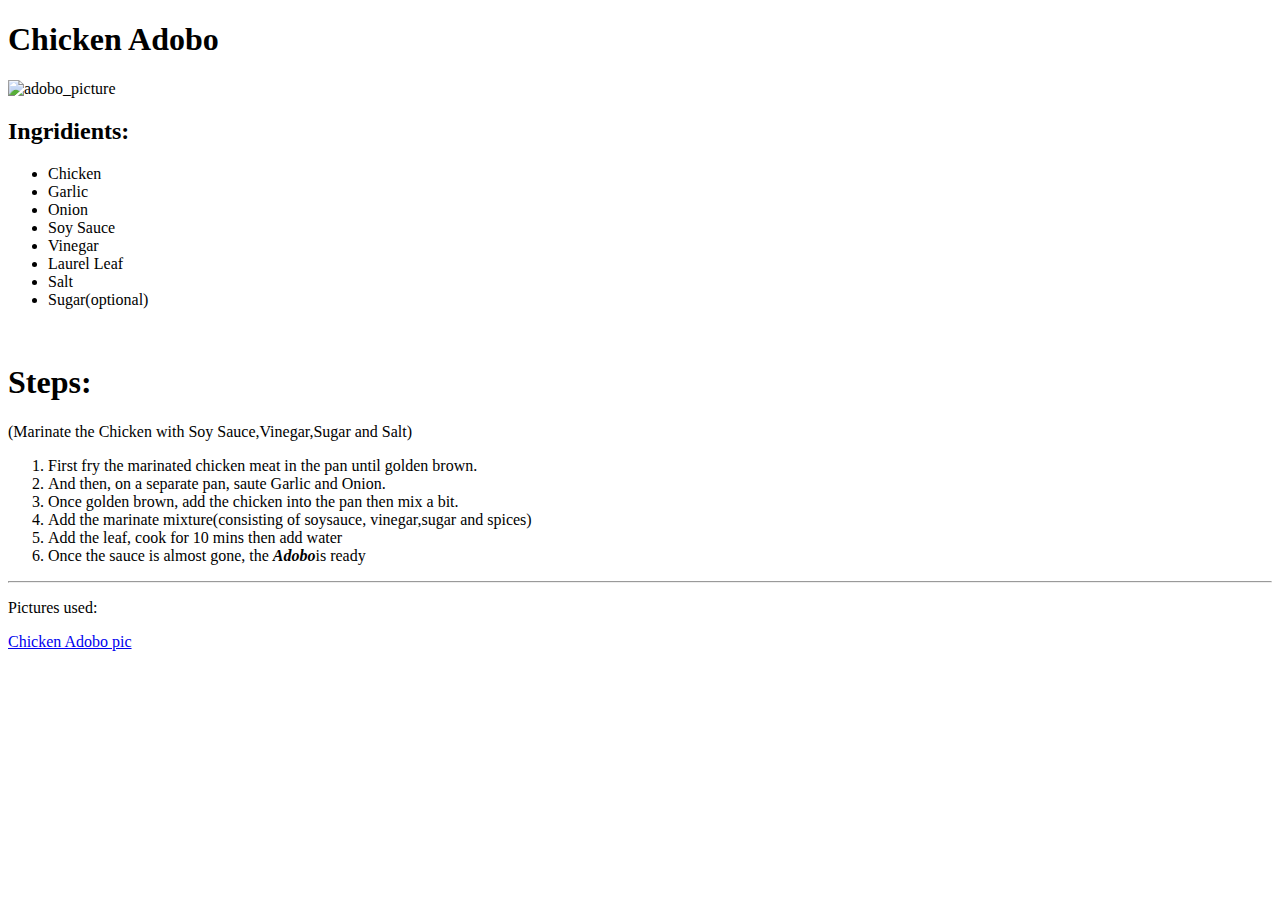
==== adobo.html @ 3f3f6e71 "Changed the name index.html to adobo.html" ====
<!DOCTYPE html>
<html lang="en">
<head>
    <meta charset="UTF-8">
    <meta name="viewport" content="width=device-width, initial-scale=1.0">
    <title>Recipes</title>
</head>
<body>
    <h1><strong> Chicken Adobo </strong></h1>
    <img src="https://panlasangpinoy.com/wp-content/uploads/2018/11/Chicken-Adobo-Recipe.jpg" alt="adobo_picture">
    <h2>Ingridients:</h2>
    <ul>
        <li>Chicken</li>
        <li>Garlic</li>
        <li>Onion</li>
        <li>Soy Sauce</li>
        <li>Vinegar</li>
        <li>Laurel Leaf</li>
        <li>Salt</li>
        <li>Sugar(optional)</li>
    </ul>
    <br>
    <h1>Steps:</h1>
    <p>(Marinate the Chicken with Soy Sauce,Vinegar,Sugar and Salt)</p>
    <ol>
        <li>First fry the marinated chicken meat in the pan until golden brown.</li>
        <li>And then, on a separate pan, saute Garlic and Onion.</li>
        <li>Once golden brown, add the chicken into the pan then mix a bit.</li>
        <li>Add the marinate mixture(consisting of soysauce, vinegar,sugar and spices)</li>
        <li>Add the leaf, cook for 10 mins then add water</li>
        <li>Once the sauce is almost gone, the <strong><em>Adobo</em></strong>is ready</li>
    </ol>
    <footer>
        <hr>
        <p>Pictures used:</p>
        <a href="https://panlasangpinoy.com/wp-content/uploads/2018/11/Chicken-Adobo-Recipe.jpg">   Chicken Adobo pic</a>
    </footer>
</body>
</html>
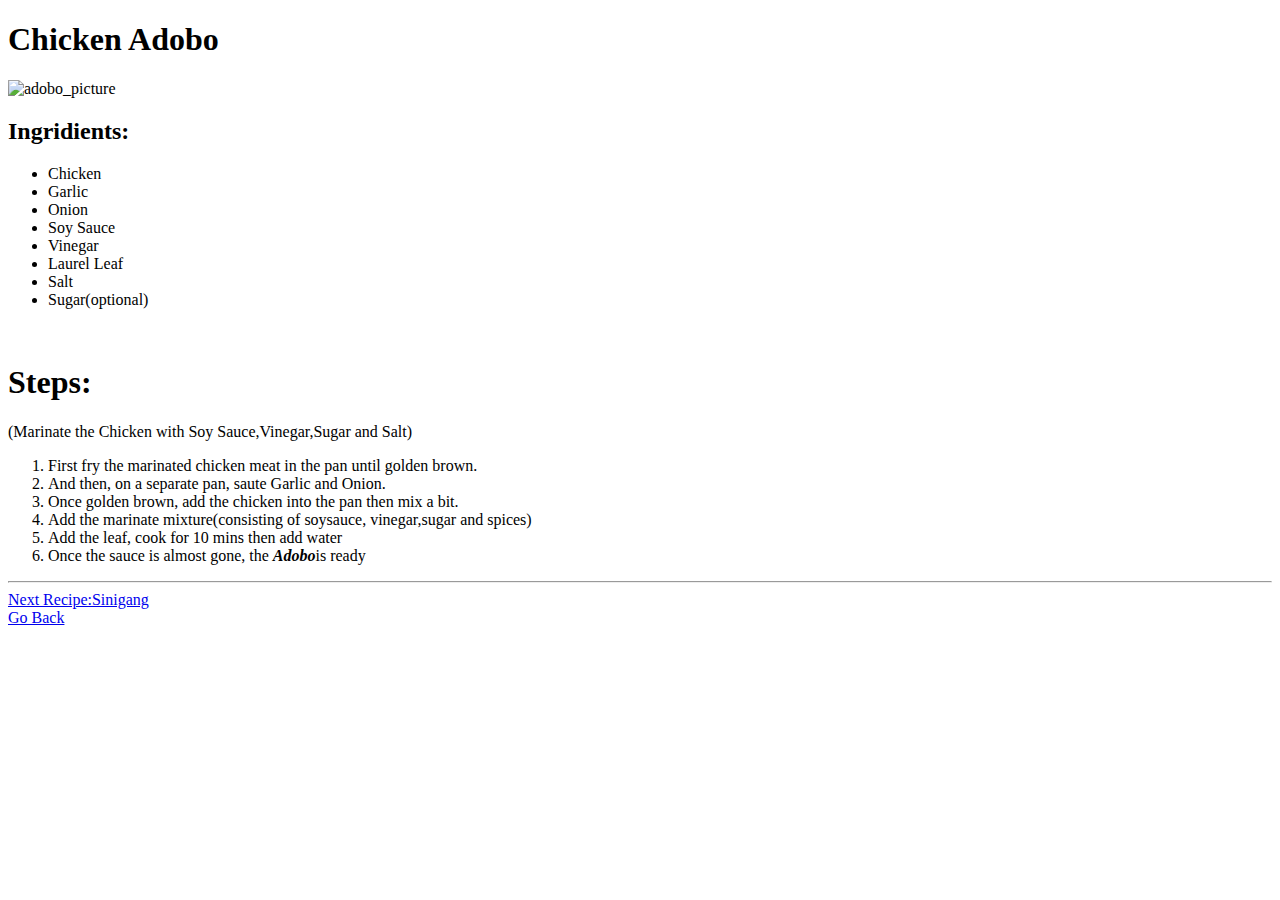
==== commit 5319e8b5: "Fixed all footer, added next, old and main page Also inserted all pictures, infos about the recipes" ====
--- a/adobo.html
+++ b/adobo.html
@@ -3,7 +3,7 @@
 <head>
     <meta charset="UTF-8">
     <meta name="viewport" content="width=device-width, initial-scale=1.0">
-    <title>Recipes</title>
+    <title>Recipe | Chicken Adobo</title>
 </head>
 <body>
     <h1><strong> Chicken Adobo </strong></h1>
@@ -32,8 +32,9 @@
     </ol>
     <footer>
         <hr>
-        <p>Pictures used:</p>
-        <a href="https://panlasangpinoy.com/wp-content/uploads/2018/11/Chicken-Adobo-Recipe.jpg">   Chicken Adobo pic</a>
+        <a href="sinigang.html">Next Recipe:Sinigang</a>
+        <br>
+        <a href="index.html">Go Back</a>
     </footer>
 </body>
 </html>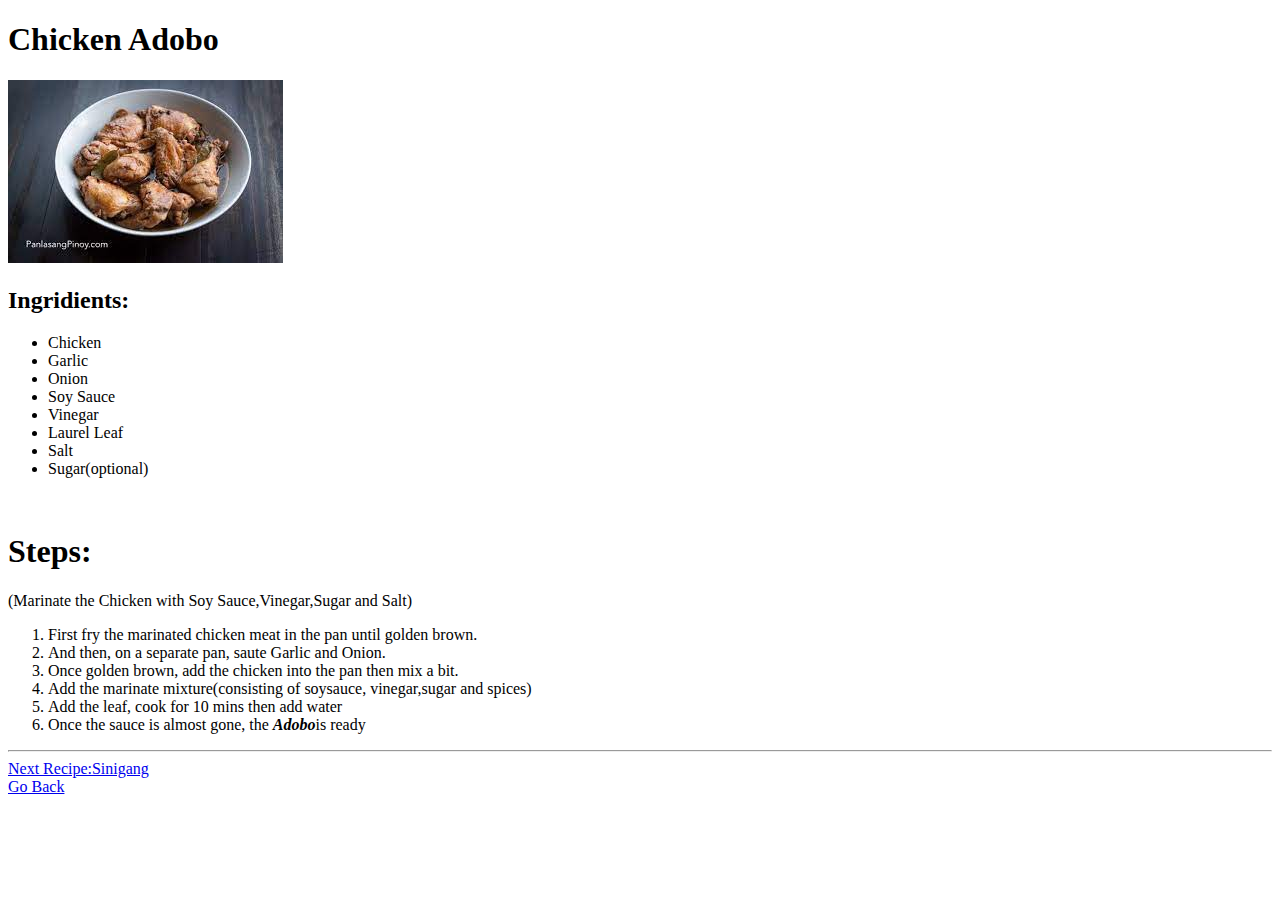
==== commit 64634884: "Finalized all pages, fixed all spacings and pics" ====
--- a/adobo.html
+++ b/adobo.html
@@ -7,7 +7,7 @@
 </head>
 <body>
     <h1><strong> Chicken Adobo </strong></h1>
-    <img src="https://panlasangpinoy.com/wp-content/uploads/2018/11/Chicken-Adobo-Recipe.jpg" alt="adobo_picture">
+    <img src="pictures/adobo.jpeg" alt="adobo_picture">
     <h2>Ingridients:</h2>
     <ul>
         <li>Chicken</li>
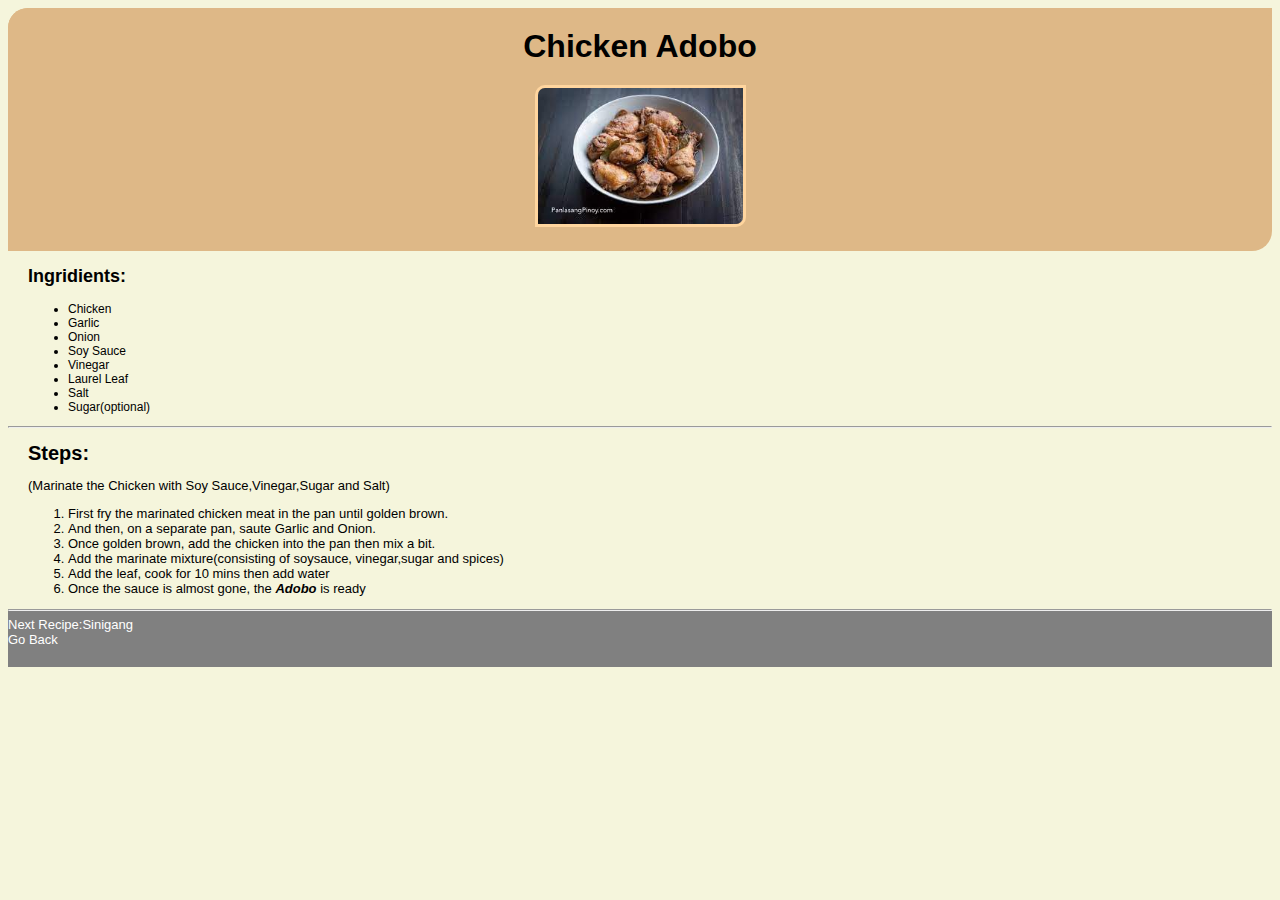
==== commit bb0d60f3: "just made different css files designed adobo.css aswell" ====
--- a/adobo.html
+++ b/adobo.html
@@ -2,34 +2,43 @@
 <html lang="en">
 <head>
     <meta charset="UTF-8">
+    <link rel="stylesheet" href="adobo.css">
     <meta name="viewport" content="width=device-width, initial-scale=1.0">
     <title>Recipe | Chicken Adobo</title>
 </head>
 <body>
-    <h1><strong> Chicken Adobo </strong></h1>
-    <img src="pictures/adobo.jpeg" alt="adobo_picture">
-    <h2>Ingridients:</h2>
-    <ul>
-        <li>Chicken</li>
-        <li>Garlic</li>
-        <li>Onion</li>
-        <li>Soy Sauce</li>
-        <li>Vinegar</li>
-        <li>Laurel Leaf</li>
-        <li>Salt</li>
-        <li>Sugar(optional)</li>
-    </ul>
-    <br>
-    <h1>Steps:</h1>
-    <p>(Marinate the Chicken with Soy Sauce,Vinegar,Sugar and Salt)</p>
-    <ol>
-        <li>First fry the marinated chicken meat in the pan until golden brown.</li>
-        <li>And then, on a separate pan, saute Garlic and Onion.</li>
-        <li>Once golden brown, add the chicken into the pan then mix a bit.</li>
-        <li>Add the marinate mixture(consisting of soysauce, vinegar,sugar and spices)</li>
-        <li>Add the leaf, cook for 10 mins then add water</li>
-        <li>Once the sauce is almost gone, the <strong><em>Adobo</em></strong>is ready</li>
-    </ol>
+    <div class="header">
+        <h1 class="header"> Chicken Adobo</h1>
+        <img src="pictures/adobo.jpeg" alt="adobo_picture">
+    </div>
+
+    <div class="rows ingridients">
+        <h2>Ingridients:</h2>
+        <ul class="ingridients">
+            <li>Chicken</li>
+            <li>Garlic</li>
+            <li>Onion</li>
+            <li>Soy Sauce</li>
+            <li>Vinegar</li>
+            <li>Laurel Leaf</li>
+            <li>Salt</li>
+            <li>Sugar(optional)</li>
+        </ul>
+    </div>
+
+    <hr>
+    <div class="rows steps">
+        <h1 id="stepz">Steps:</h1>
+        <p class="steps">(Marinate the Chicken with Soy Sauce,Vinegar,Sugar and Salt)</p>
+        <ol class="steps">
+            <li>First fry the marinated chicken meat in the pan until golden brown.</li>
+            <li>And then, on a separate pan, saute Garlic and Onion.</li>
+            <li>Once golden brown, add the chicken into the pan then mix a bit.</li>
+            <li>Add the marinate mixture(consisting of soysauce, vinegar,sugar and spices)</li>
+            <li>Add the leaf, cook for 10 mins then add water</li>
+            <li>Once the sauce is almost gone, the <strong><em>Adobo</em></strong> is ready</li>
+        </ol>
+    </div>
     <footer>
         <hr>
         <a href="sinigang.html">Next Recipe:Sinigang</a>
--- a/adobo.css
+++ b/adobo.css
@@ -0,0 +1,56 @@
+* {
+    background-color: beige;
+    font-family: sans-serif;
+}
+
+
+.header {
+    text-align: center;
+    font-family: sans-serif,Arial, Helvetica;
+    background-color: burlywood;
+    margin: 0px;
+    border-top-left-radius: 20px;
+    border-bottom-right-radius: 20px;
+    padding-bottom: 20px;
+}
+
+h1.header{
+    padding-top: 20px;
+    padding-bottom: 20px;
+
+}
+
+img {
+    width: 205px;
+    border-top-left-radius: 10px;
+    border-bottom-right-radius: 10px;
+    border-style: solid;
+    border-color: rgb(255, 213, 158);
+}
+
+.rows{
+    margin-left: 20px;
+}
+
+.rows.ingridients{
+    font-size: 12px;
+}
+
+.rows.steps{
+    font-size: small;
+}
+
+#stepz{
+    margin-bottom: 0px;
+    font-size: 20px;
+}
+footer,
+a {
+    font-size: small;
+    text-decoration: none;
+    color: white;
+    background-color: gray;
+    margin-bottom: 0;
+    padding-bottom: 20px;
+    padding-left: ;
+}
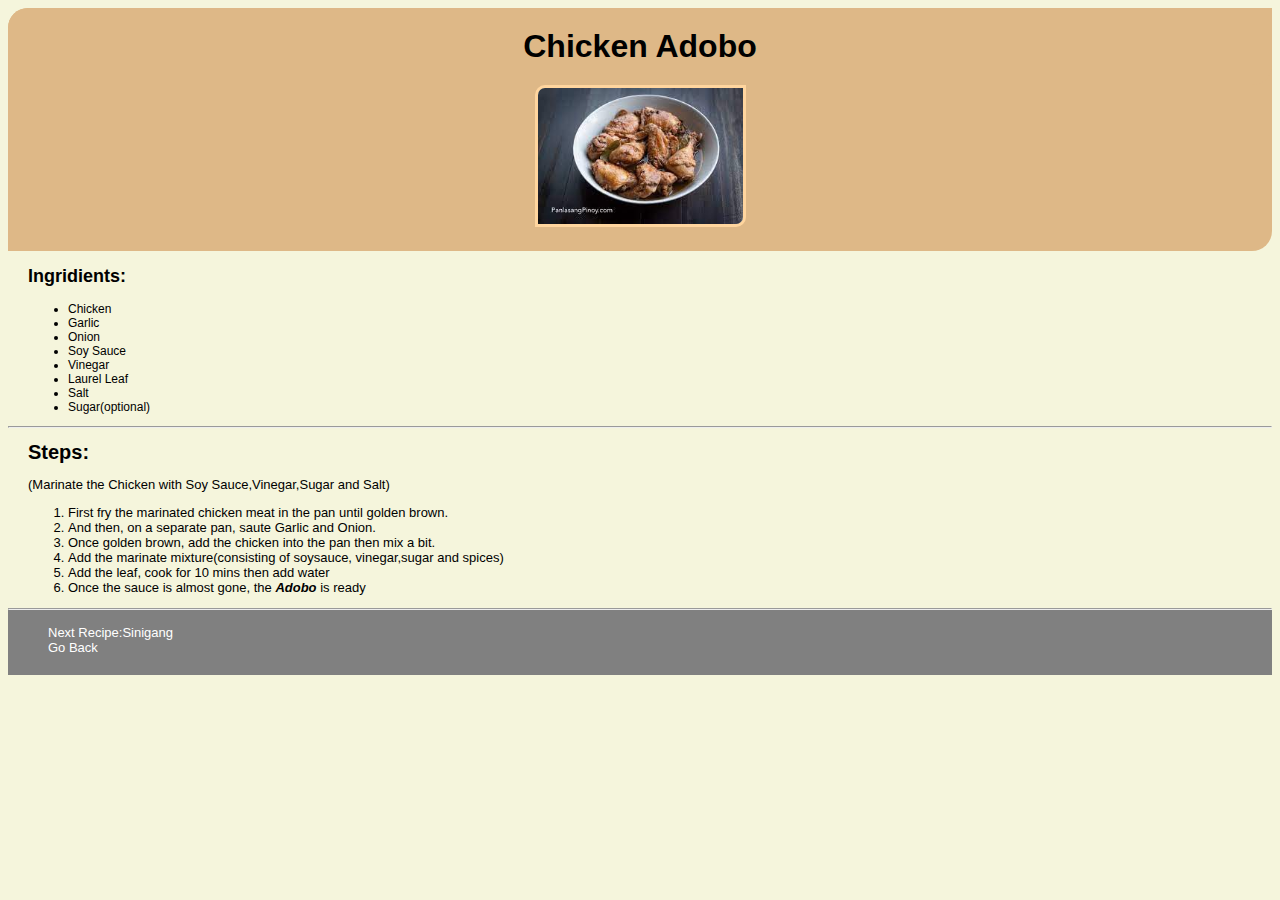
==== commit 1ab32149: "Changed adobo.css to pages.css for all page design" ====
--- a/adobo.html
+++ b/adobo.html
@@ -2,7 +2,7 @@
 <html lang="en">
 <head>
     <meta charset="UTF-8">
-    <link rel="stylesheet" href="adobo.css">
+    <link rel="stylesheet" href="pages.css">
     <meta name="viewport" content="width=device-width, initial-scale=1.0">
     <title>Recipe | Chicken Adobo</title>
 </head>
@@ -39,8 +39,9 @@
             <li>Once the sauce is almost gone, the <strong><em>Adobo</em></strong> is ready</li>
         </ol>
     </div>
+    <hr>
     <footer>
-        <hr>
+        <br>
         <a href="sinigang.html">Next Recipe:Sinigang</a>
         <br>
         <a href="index.html">Go Back</a>
--- a/pages.css
+++ b/pages.css
@@ -0,0 +1,65 @@
+* {
+    background-color: beige;
+    font-family: sans-serif;
+}
+
+
+.header {
+    text-align: center;
+    font-family: sans-serif,Arial, Helvetica;
+    background-color: burlywood;
+    margin: 0px;
+    border-top-left-radius: 20px;
+    border-bottom-right-radius: 20px;
+    padding-bottom: 20px;
+}
+
+h1.header{
+    padding-top: 20px;
+    padding-bottom: 20px;
+
+}
+
+img {
+    width: 205px;
+    height: 136px;
+    border-top-left-radius: 10px;
+    border-bottom-right-radius: 10px;
+    border-style: solid;
+    border-color: rgb(255, 213, 158);
+}
+
+.rows{
+    margin-left: 20px;
+}
+
+.rows.ingridients{
+    font-size: 12px;
+}
+
+.rows.steps{
+    font-size: small;
+}
+
+#stepz{
+    margin-bottom: 0px;
+    font-size: 20px;
+}
+
+
+footer,
+a {
+    font-size: small;
+    text-decoration: none;
+    color: white;
+    background-color: gray;
+    margin-bottom: 0;
+    margin-top: 0px;
+    padding-bottom: 20px;
+    padding-left: 20px;
+}
+
+hr {
+    padding: 0px;
+    margin: 0px;
+}